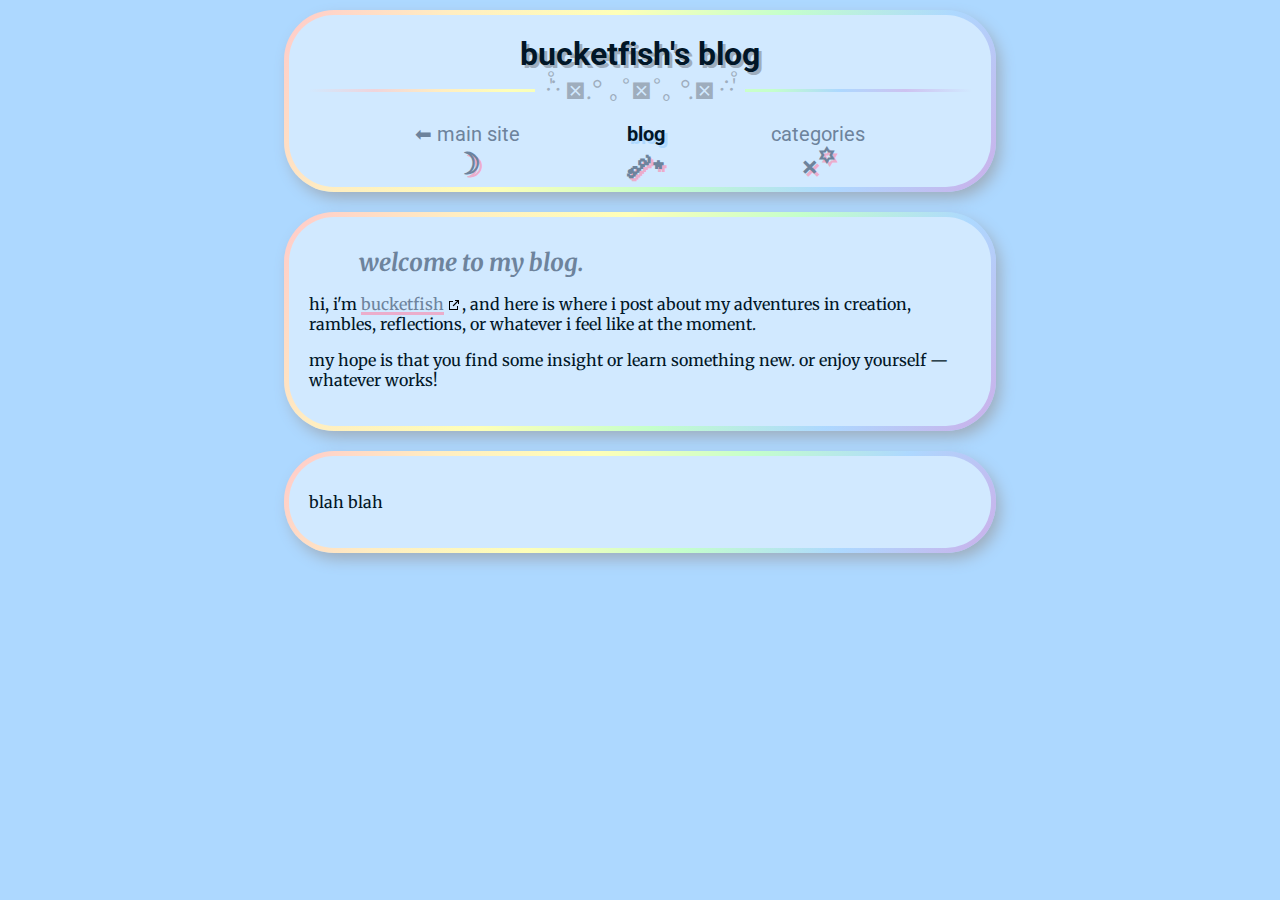
==== index.html @ dbaa1d6e "first article done, also all the formatter and shit lol" ====
<!DOCTYPE html>
<html lang="en" dir="ltr">
  <head>
    <meta charset="utf-8">
    <link rel="icon" href="images/icon.png">
    <meta name="viewport" content="width=device-width, initial-scale=1.0">

    <meta property="og:type" content="website">
    <meta property="og:title" content="blog · bucketfish" />
    <meta property="og:description" content="insights and ramblings" />
    <meta name="theme-color" content="#add8ff" />

    <title>blog · bucketfish</title>
    <link rel="stylesheet" href="styles.css">

  </head>
  <body>

    <div class="container">

      <div class="box navbar-box">
        <h1 class="main-heading heading-small"><span style="--n:-1700ms;">b</span><span style="--n:-1600ms;">u</span><span style="--n:-1500ms;">c</span><span style="--n:-1400ms;">k</span><span style="--n:-1300ms;">e</span><span style="--n:-1200ms;">t</span><wbr><span style="--n:-1100ms;">f</span><span style="--n:-1000ms;">i</span><span style="--n:-900ms;">s</span><span style="--n:-800ms;">h</span><span style="--n:-700ms;">'</span><span style="--n:-600ms;">s</span> <span style="--n:-500ms;">b</span><span style="--n:-400ms;">l</span><span style="--n:-300ms;">o</span><span style="--n:-200ms;">g</span></h1>

        <hr/>

        <div class="navbar">
          <a class="navbar-item" href="https://bucketfish.me">
            <div class="">
              <p>⬅︎ main site</p>
              <p class="icon">☽</p>
            </div>
          </a>

          <a class="navbar-item current" href="/">
            <div class="">
              <p>blog</p>
              <p class="icon">. ༘⋆</p>
            </div>
          </a>

          <a class="navbar-item" href="categories">
            <div class="">
              <p>categories</p>
              <p class="icon">⨯꙳</p>
            </div>
          </a>

          <!-- <a class="navbar-item" href="now">
            <div class="">
              <p>now</p>
              <p class="icon">⋆⁺.</p>
            </div>
          </a>

          <a class="navbar-item" href="about">
            <div class="">
              <p>about</p>
              <p class="icon">☾</p>
            </div>
          </a> -->


        </div>

      </div>

      <div class="box content-box" id="me">
        <h2>welcome to my blog.</h2>

        <p>hi, i'm <a href="https://bucketfish.me" target="_blank">bucketfish</a>, and here is where i post about my adventures in creation, rambles, reflections, or whatever i feel like at the moment.</p>
        <p>my hope is that you find some insight or learn something new. or enjoy yourself — whatever works!</p>
      </div>

      <div class="box content-box">
        <p>blah blah</p>


      </div>

    </div>

  </body>
</html>
---- styles.css ----
@import url('https://fonts.googleapis.com/css2?family=Merriweather:ital,wght@0,300;0,400;0,700;1,300;1,400;1,700&family=Roboto:ital,wght@0,100;0,400;0,700;1,100;1,400;1,700&display=swap');

/* ========== VARIABLES ========== */
:root {
    --red: #ffcaca;
    --orange: #ffedc1;
    --yellow: #feffb8;
    --green: #c4ffcb;
    --blue: #add8ff;
    --purple: #ccafe9;
    --pink: #EBADCB;

    --lightblue: #d1e9ff;

    --white: #ffffff;
    --lightgray: #9EADBD;
    --darkgray: #6D839C;
    --black: #011627;


    --lessred: #ffcacaaa;
    --lessorange: #ffedc1aa;
    --lessyellow: #feffb8aa;
    --lessgreen: #c4ffcbaa;
    --lessblue: #add8ffaa;
    --lesspurple: #ccafe9aa;

    --lesswhite: #ffffffdd;

    --bluehint: #add8ff55;
    --pinkhint: #efbdd555;

    --gradient: linear-gradient(45deg, var(--blue), var(--pink));

    --rainbow: linear-gradient(to bottom, var(--red) 0%, var(--orange) 20%, var(--yellow) 40%, var(--green) 60%, var(--blue) 80%,  var(--purple) 100%);
    --rainbowright: linear-gradient(to right, var(--red) 0%, var(--orange) 20%, var(--yellow) 40%, var(--green) 60%, var(--blue) 80%,  var(--purple) 100%);
    --rainbowdiag: linear-gradient(125deg, var(--red) 0%, var(--orange) 20%, var(--yellow) 40%, var(--green) 60%, var(--blue) 80%,  var(--purple) 100%);

    --hrainbow: linear-gradient(to right, #00000000 0%, var(--lessred) 10%, var(--orange) 20%, var(--yellow) 30%, var(--green)70%, var(--blue) 80%,  var(--lesspurple) 90%, #00000000 100%);
    --bgrainbow: linear-gradient(to right, var(--lessred) 0%, var(--lessorange) 20%, var(--lessyellow) 40%, var(--lessgreen) 60%, var(--lessblue) 80%,  var(--lesspurple) 100%);

    --default: url(images/cursor/default.png);
    --pointer: url(images/cursor/pointer.png);
}




* {
  overflow-wrap:break-word;
  cursor: var(--default), auto;
}

html{
  min-height: 100%;
}

body {
  color: var(--black);
  font-family: Merriweather, Georgia, serif;
  font-weight: normal;

  margin: 0;
  padding: 0;

  background-color: var(--blue);


  min-height: 100%;
  height: 100%;

  /* background-image: linear-gradient(to bottom, var(--black) 0%, #242430 30%, #111119 60%);
  background-size: auto;
  background-position: center; */
}




p, a {
  font-family: Merriweather, Georgia, serif;
}




a {
  /* cursor: var(--pointer), auto; */
  display: inline-block;
  color: inherit;
  position: relative;
  text-decoration: none;

}

.content-box a {
  text-decoration: underline;
  text-decoration-color: var(--pink);
  text-decoration-thickness: 3px;

  color: var(--darkgray);

}

.content-box a:hover{
  text-decoration: none;

  color: var(--black);

  background: var(--rainbowright);
  -webkit-background-clip: highlight;
}

.content-box a[target="_blank"]::after {
    content: url([data-uri]);
    margin: 0 3px 0 5px;
}


h1, h3, h4, h5, h6 {
  font-family: Roboto, sans-serif;
}

h2 {
  font-style: italic;
  font-size: 24px;
  margin-top: 10px;
  margin-left: 50px;
  margin-bottom: 5px;
  color: var(--darkgray);
}

hr {
  overflow: visible; /* For IE */
  padding: 0;
  border: none;
  border-top: medium dotted transparent;

  border-image: var(--hrainbow);
  border-image-slice: 1;
  text-align: center;
  position: relative;

  height: 0;
  margin-top: 10px;
  margin-bottom: 30px;
}

hr::after {
  content: "‧̍̊˙· 𓆝.° ｡˚𓆛˚｡ °.𓆞 ·˙‧̍̊";
  display: inline-block;
  position: relative;
  top: -0.7em;
  font-size: 1.5em;
  padding: 0 0.5em;
  background: var(--lightblue);


  color: var(--lightgray);
  font-weight: 100;

}

svg path {
  fill: var(--darkgray);
}
svg:hover path {
  fill: var(--lightgray);
}

::selection{
  color: var(--darkgray);
  background-color: var(--blue);
}




.container {
  max-width: 712px;
  margin: 10px auto;
  padding: 0 10px;

}

.box {
  padding: 20px 20px;
  padding-top: 20px;
  margin-bottom: 20px;

  border: 5px solid transparent;
  border-radius: 50px;
  background-image: linear-gradient(var(--lightblue), var(--lightblue)),
                    var(--rainbowdiag);
  background-origin: border-box;
  background-clip: padding-box, border-box;

  -webkit-box-shadow: 5px 7px 15px -1px var(--lightgray);
  box-shadow: 5px 7px 15px -1px var(--lightgray);
}

.border {

  border: 3px solid transparent;
  border-radius: 50px;
  background-image: linear-gradient(var(--lightblue), var(--lightblue)),
                    var(--rainbowdiag);
  background-origin: border-box;
  background-clip: padding-box, border-box;



}

.maybe {
  display: none;
}




.navbar {
  /* margin-top: 1px; */
  display: flex;
  justify-content: space-evenly;
  align-items: stretch;
}


.navbar p{
  font-family: Roboto, sans-serif;
  font-size: 20px;
  text-shadow: none;
  color: var(--darkgray);
  font-weight: normal;
  text-align: center;
  margin: 0;

}

.navbar-item.current p{
  font-weight: bold;
  color: var(--black);
  text-shadow: 3px 3px var(--blue);

}

.navbar-item:hover p{
  color: var(--lightgray);

}


.navbar p.icon {
  font-family: Roboto, sans-serif;
  font-weight: 900;
  font-size: 30px;
  color: var(--darkgray);
  text-shadow: 3px 3px var(--pink);

}

.navbar-item:hover p.icon {
  color: var(--lightgray);
  text-shadow: 3px 3px var(--blue);

}

.navbar-box {
  padding-bottom: 5px;
}



.main-heading {
  text-shadow: 3px 3px var(--lightgray);
  font-size: 6em;
  text-align: center;
  margin: 0;

}

.main-heading.heading-small {
  text-shadow: 3px 3px var(--lightgray);
  font-size: 2em;
  text-align: center;
  margin: 0;

  padding-bottom: 6px;


}

.main-heading span{
  font-variant-ligatures: none;

  animation-delay: var(--n);
  animation: wave 1s linear var(--n) infinite forwards running, rainbow 3s linear var(--n) infinite forwards running;
  position: relative;
}

.main-heading.heading-small span{
  animation: wave-small 1s linear var(--n) infinite forwards running, rainbow 3s linear var(--n) infinite forwards running;

}





.codehilite {
  border-radius: 30px;

}

.codehilite pre {
  padding: 30px;
  line-height: 100%;
  overflow-x: auto;

}
code {
  font-family: monaco, Consolas, "Lucida Console", monospace;
}

#blog-content img {
  display: block;
  margin: 20px auto;
  max-width: min(512px, 80vw);
}


@keyframes wave{
  0%    {top: 0px;}
  25%   {top: -3px;}
  50%   {top: 0px;}
  75%  {top: 3px;}
  100% {top: 0px;}
}


@keyframes wave-small{
  0%    {top: 0px;}
  25%   {top: -1px;}
  50%   {top: 0px;}
  75%  {top: 1px;}
  100% {top: 0px;}
}

@keyframes rainbow{
  0% {color: var(--red);}
  17% {color: var(--orange);}
  33% {color: var(--yellow);}
  50% {color: var(--green);}
  67% {color: var(--blue);}
  83% {color: var(--purple);}
  100% {color: var(--red);}
}


@media (max-width: 720px)
{
  .maybe {
    display: block;
  }

}
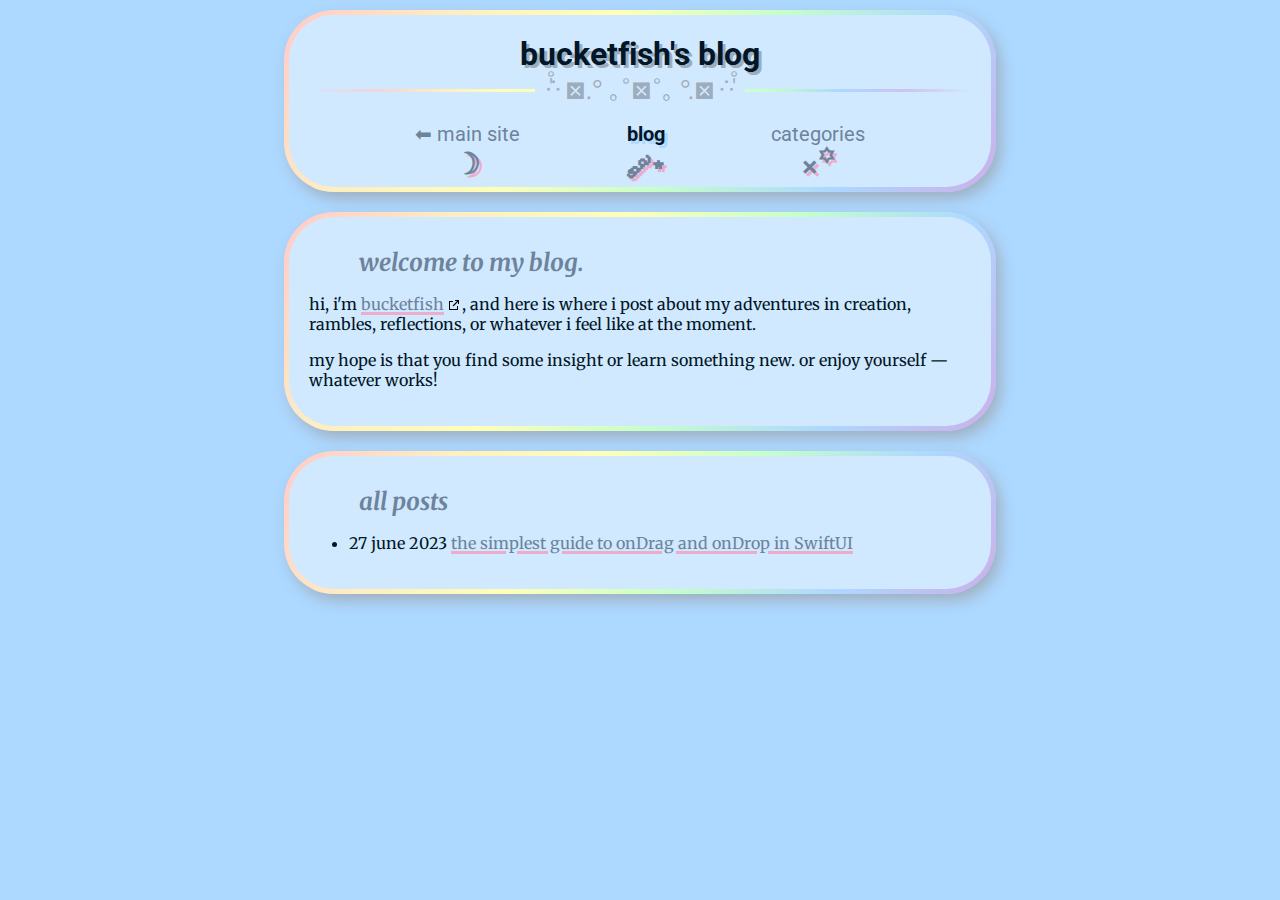
==== commit 9a2129c7: "generate all postsgit add . yay" ====
--- a/index.html
+++ b/index.html
@@ -72,12 +72,15 @@
       </div>
 
       <div class="box content-box">
-        <p>blah blah</p>
+        <h2>all posts</h2>
+        <ul>
+          
+<li>
+27 june 2023 <a href="p/swiftui-drag-drop">the simplest guide to onDrag and onDrop in SwiftUI</a>
+</li>
 
-
+        </ul>
       </div>
-
     </div>
-
   </body>
 </html>
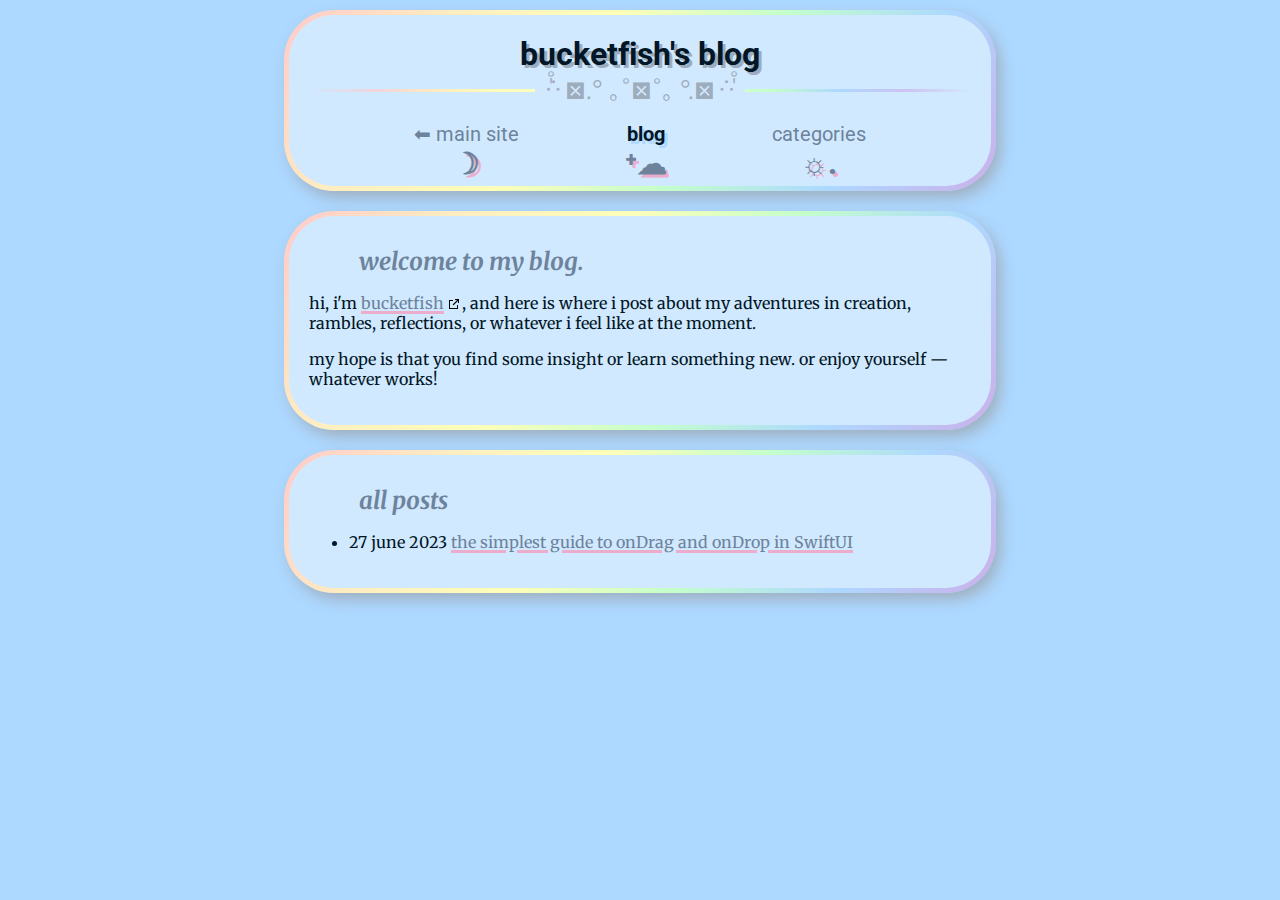
==== commit b56c106c: "change some symbols" ====
--- a/index.html
+++ b/index.html
@@ -34,14 +34,14 @@
           <a class="navbar-item current" href="/">
             <div class="">
               <p>blog</p>
-              <p class="icon">. ༘⋆</p>
+              <p class="icon">⁺☁︎</p>
             </div>
           </a>
 
           <a class="navbar-item" href="categories">
             <div class="">
               <p>categories</p>
-              <p class="icon">⨯꙳</p>
+              <p class="icon">☼.</p>
             </div>
           </a>
 
@@ -64,14 +64,14 @@
 
       </div>
 
-      <div class="box content-box" id="me">
+      <div class="box content-box" id="webcome">
         <h2>welcome to my blog.</h2>
 
         <p>hi, i'm <a href="https://bucketfish.me" target="_blank">bucketfish</a>, and here is where i post about my adventures in creation, rambles, reflections, or whatever i feel like at the moment.</p>
         <p>my hope is that you find some insight or learn something new. or enjoy yourself — whatever works!</p>
       </div>
 
-      <div class="box content-box">
+      <div class="box content-box" id="posts">
         <h2>all posts</h2>
         <ul>
           
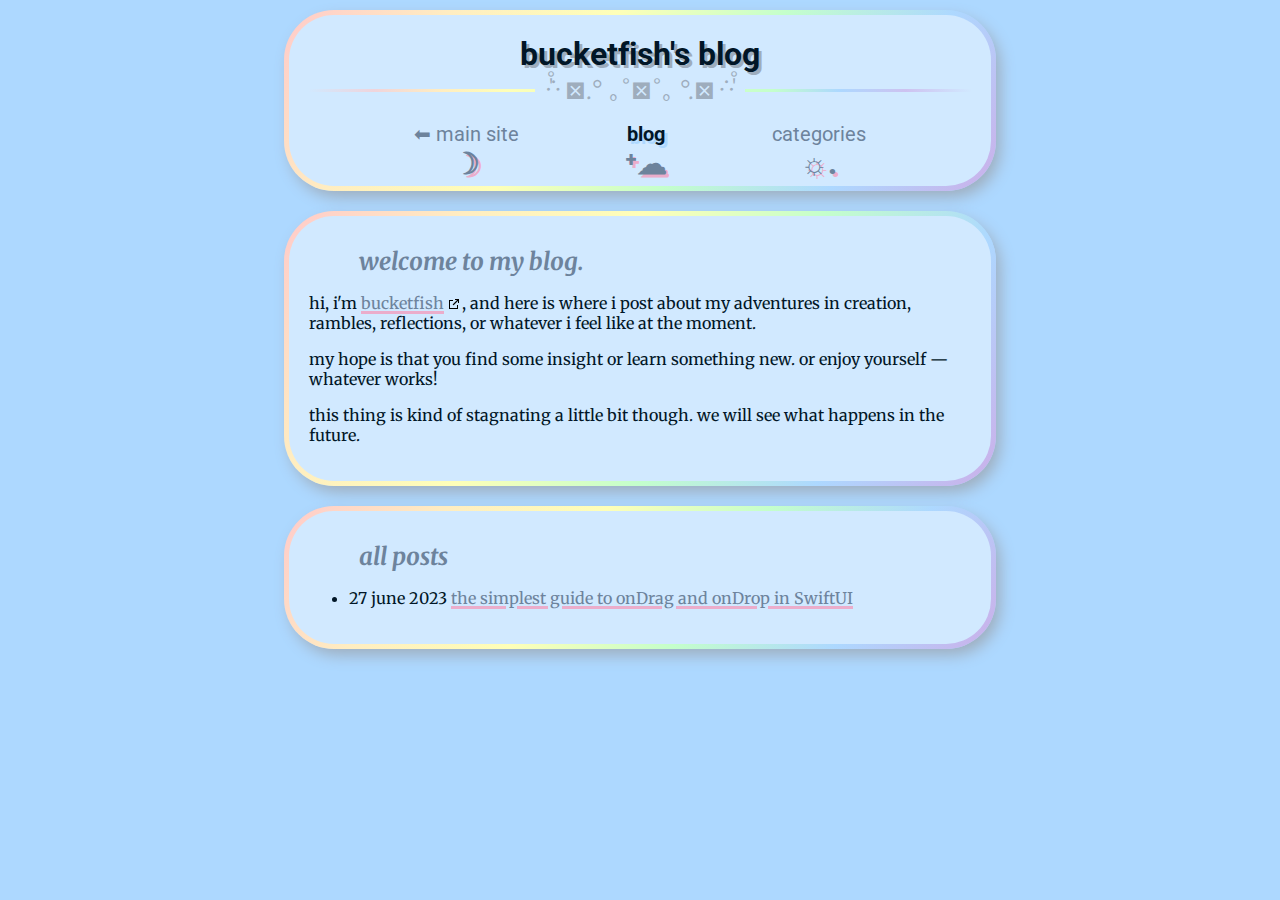
==== commit 5f3a6ce1: "oops. update index.html" ====
--- a/index.html
+++ b/index.html
@@ -69,6 +69,7 @@
 
         <p>hi, i'm <a href="https://bucketfish.me" target="_blank">bucketfish</a>, and here is where i post about my adventures in creation, rambles, reflections, or whatever i feel like at the moment.</p>
         <p>my hope is that you find some insight or learn something new. or enjoy yourself — whatever works!</p>
+        <p>this thing is kind of stagnating a little bit though. we will see what happens in the future.</p>
       </div>
 
       <div class="box content-box" id="posts">
